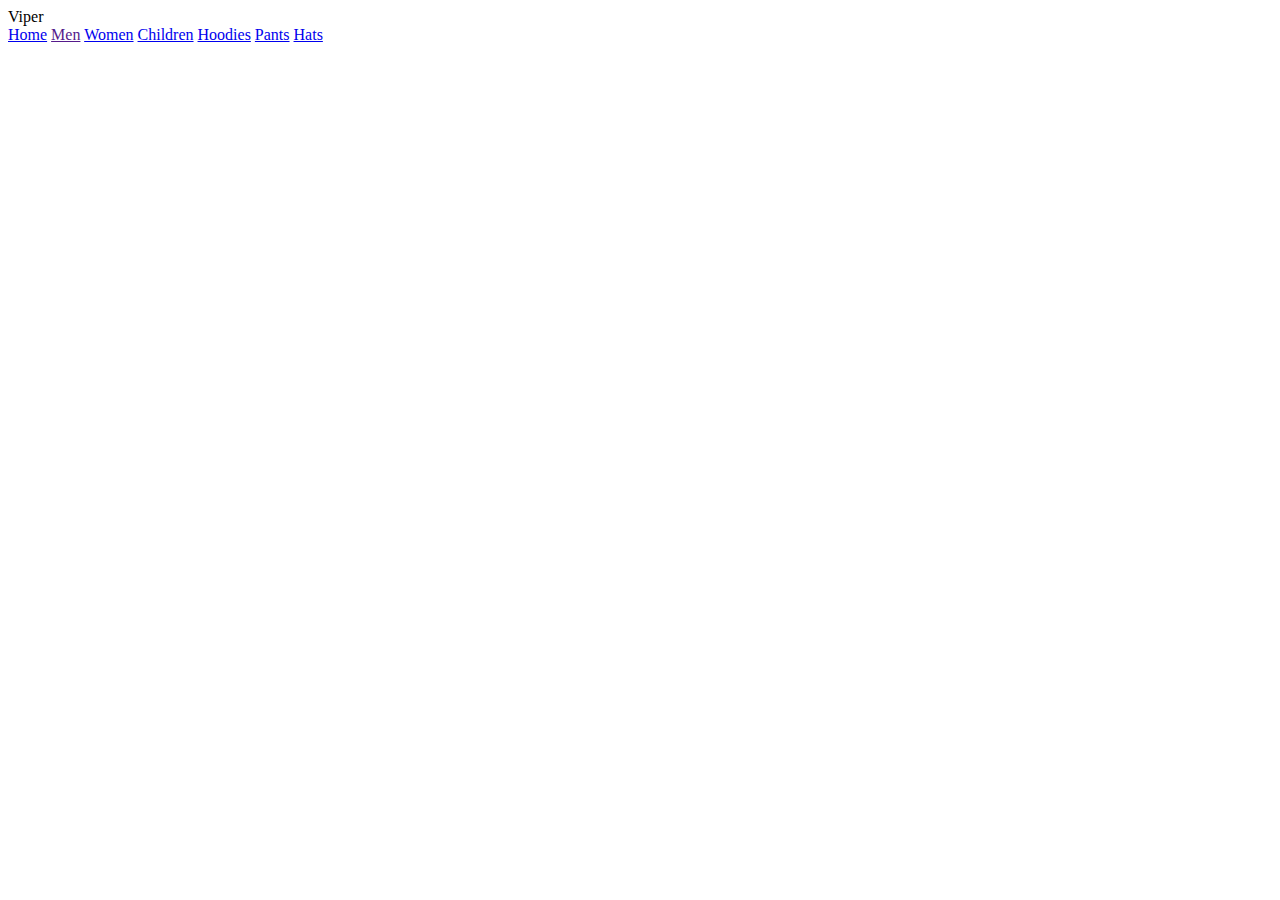
==== children.html @ 773d4c28 "Create children.html" ====
<html>

<head>
  <script defer src=" ./script.js"></script>
  <meta charset="UTF-8">
  <meta name="viewport" content="width=device-width, initial-scale=1.0">
  <link rel="stylesheet" href="style.css">
  <title>Viper.Clothing Store </title>
</head>

<body>
  <div class="topnav">
    <div class="logo">Viper</div>
    <a href="#home">Home</a>
    <a href=>Men</a>
    <a href="women.html">Women</a>
    <a class="activate" href="children.html">Children</a>
    <a href="hoodies.html">Hoodies</a>
    <a href="pants.html">Pants</a>
    <a href="hats.html">Hats</a>
    <div class="container">
      <div class="theme-switch">
        <div class="switch"></div>

</body>

</html>
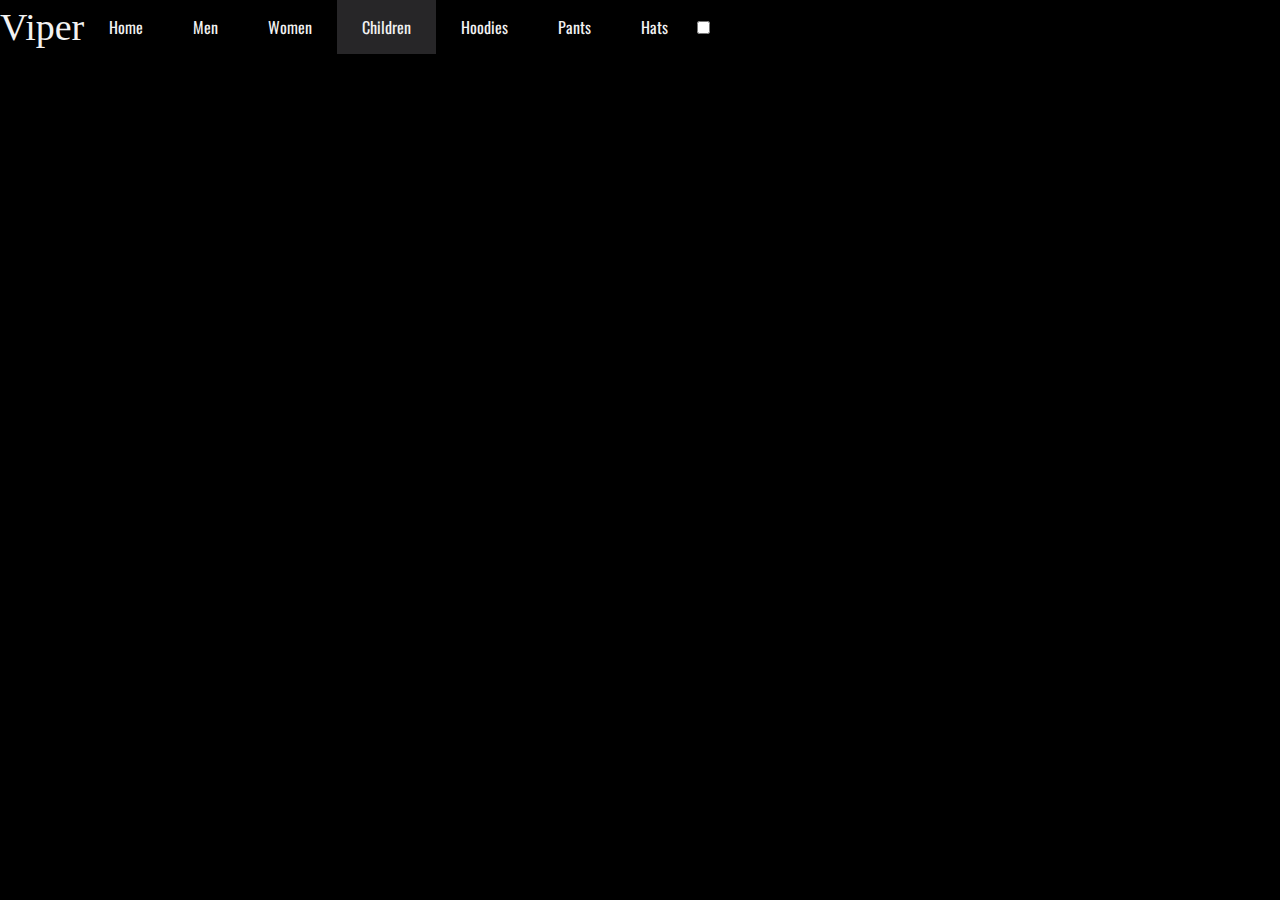
==== commit 6a6a8405: "Update children.html" ====
--- a/children.html
+++ b/children.html
@@ -1,7 +1,7 @@
 <html>
 
 <head>
-  <script defer src=" ./script.js"></script>
+  <script defer src="./script.js"></script>
   <meta charset="UTF-8">
   <meta name="viewport" content="width=device-width, initial-scale=1.0">
   <link rel="stylesheet" href="style.css">
@@ -12,15 +12,18 @@
   <div class="topnav">
     <div class="logo">Viper</div>
     <a href="#home">Home</a>
-    <a href=>Men</a>
+    <a href="men.html">Men</a>
     <a href="women.html">Women</a>
     <a class="activate" href="children.html">Children</a>
     <a href="hoodies.html">Hoodies</a>
     <a href="pants.html">Pants</a>
     <a href="hats.html">Hats</a>
-    <div class="container">
-      <div class="theme-switch">
-        <div class="switch"></div>
+    <div>
+      <input type="checkbox" class="checkbox" id="checkbox">
+      <label for="checkbox" class="checkbox-label">
+        <span class="ball"></span>
+      </label>
+    </div>
 
 </body>
 
--- a/style.css
+++ b/style.css
@@ -0,0 +1,51 @@
+@import url('https://fonts.googleapis.com/css?family=Oswald');
+
+body{
+  background: var(--background);
+  display: flex;
+  
+  margin: 0;
+  background-color: black;
+  font-family:'Oswald';
+}
+.theLightSide{
+  background-color: white;
+  color: black;
+}
+
+
+  .topnav {
+  position: fixed;
+  display: flex;
+  background-color: black;
+  overflow: hidden;
+  width: 100%;
+  align-items: center;
+  float: left;
+  color: #f2f2f2;
+  text-decoration: none;
+  font-size: 16px;
+  top: 0;
+}
+.topnav a {
+  float: left;
+  display: block;
+  color: #f2f2f2;
+  padding: 15px 25px;
+  text-decoration: none;
+  font-size: 16px;
+}
+
+a:hover {
+  background-color: #8E8C8F;
+  color: #ffffff;
+}
+
+.logo {
+  font-size: 38px;
+  font-family: ariel sans;
+}
+
+.topnav a.activate {
+  background-color: #272628;
+}
